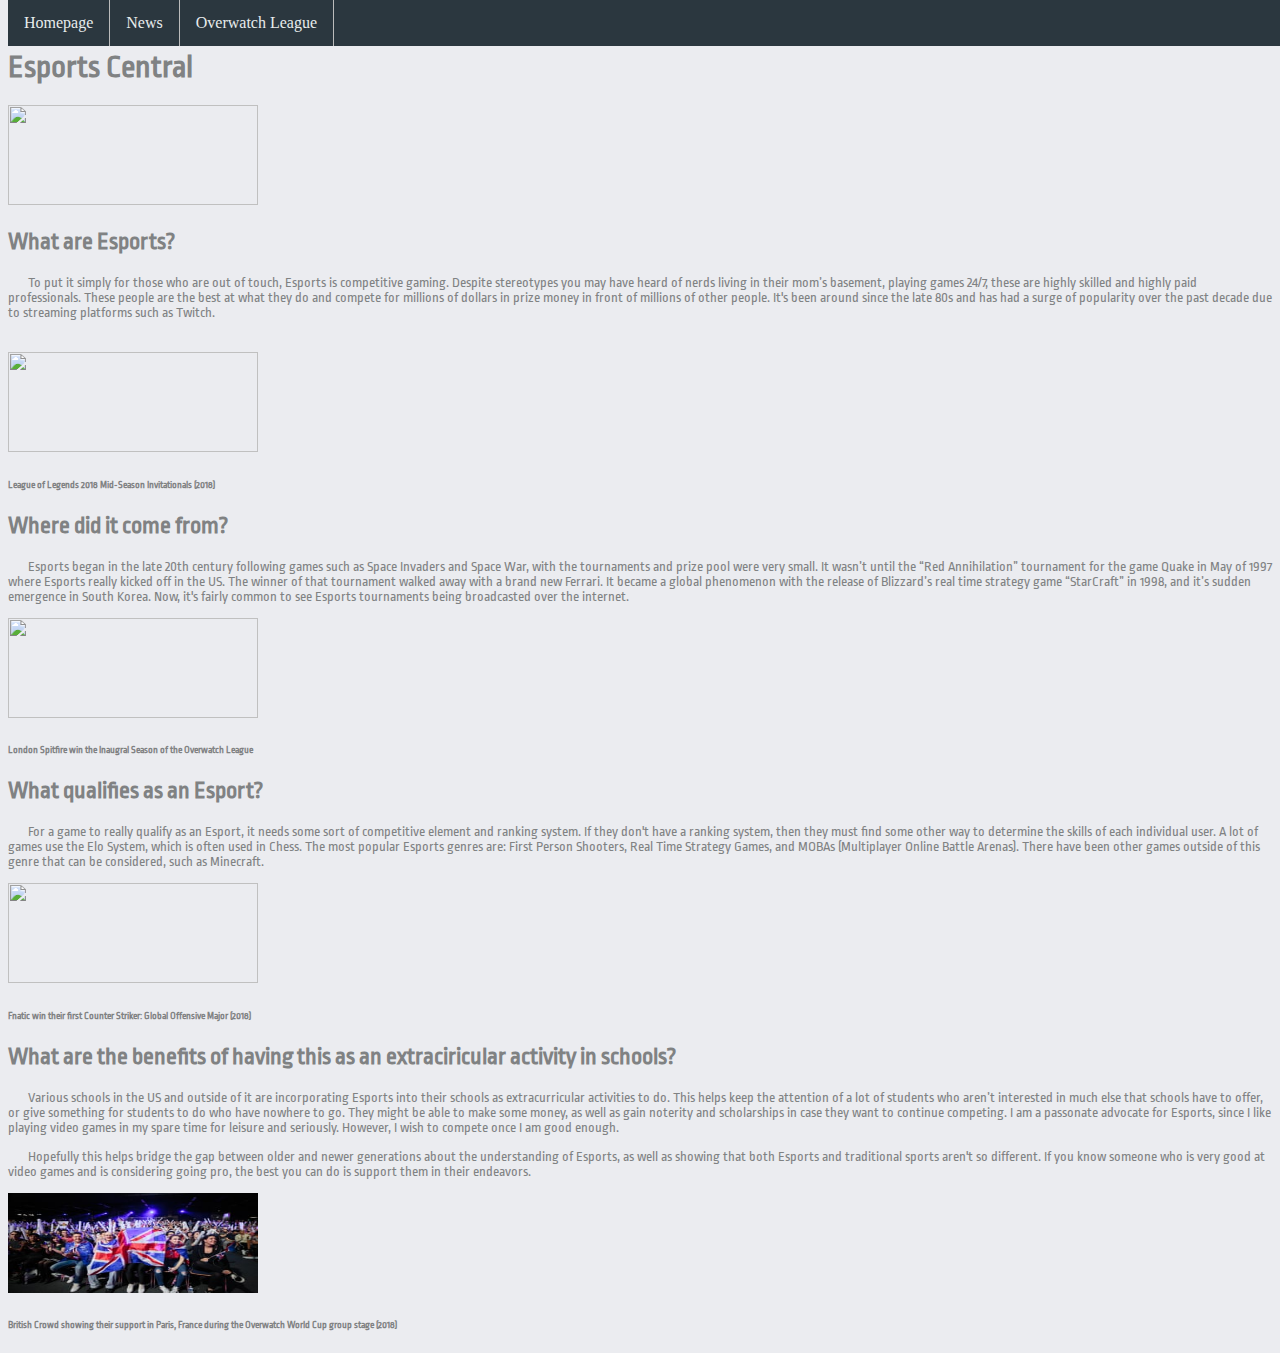
==== index.html @ 0fcca083 "Assignment complete" ====
<!DOCTYPE html>
<html>
    <head>
           <link rel = "stylesheet" href = "index.css">
           <link href="https://fonts.googleapis.com/css?family=Ropa+Sans&display=swap" rel="stylesheet">
        <title> Homepage </title>
    </head>
    <body>
        <h1> Esports Central </h1>
    <ul>
     <li><a href = "index.html"> Homepage </a></li>
    <li><a href = "News.html"> News </a></li>
     <li><a href = "OverwatchLeague.html"> Overwatch League</a></li>
    </ul>
     <img id = "heading" src = https://upload.wikimedia.org/wikipedia/commons/thumb/c/c0/LOL2016WorldsFinalsArena.jpg/300px-LOL2016WorldsFinalsArena.jpg>
    <h2> What are Esports? </h2>

    <p> To put it simply for those who are out of touch, Esports is competitive gaming.
        Despite stereotypes you may have heard of nerds living in their mom’s basement, playing games 24/7, these are highly skilled and highly paid professionals.
        These people are the best at what they do and compete for millions of dollars in prize money in front of millions of other people.
        It's been around since the late 80s and has had a surge of popularity over the past decade due to streaming platforms such as Twitch.</p>
        <br>

        <img id = "heading2" src = "https://o.aolcdn.com/images/dims?quality=85&image_uri=https%3A%2F%2Fs.aolcdn.com%2Fhss%2Fstorage%2Fmidas%2Ff10fcd5c0630ecb553f69ead07e7c318%2F206538633%2Fesports-ed.jpg&client=amp-blogside-v2&signature=d126ae108524a7756f7d4f5f9c3a93004a800422">
        <h6> League of Legends 2018 Mid-Season Invitationals (2018) </h1>

    <h2> Where did it come from? </h2>
    <p> Esports began in the late 20th century following games such as Space Invaders and Space War, with the tournaments and prize pool were very small.
        It wasn’t until the “Red Annihilation” tournament for the game Quake in May of 1997 where Esports really kicked off in the US.
        The winner of that tournament walked away with a brand new Ferrari.
        It became a global phenomenon with the release of Blizzard’s real time strategy game “StarCraft” in 1998, and it’s sudden emergence in South Korea.
        Now, it's fairly common to see Esports tournaments being broadcasted over the internet. </p>

        <img id = "heading3" src = "https://cdn2.atlantamagazine.com/wp-content/uploads/sites/4/2018/10/EsportsOverwatch4_OverwatchLeague_courtesy.jpg">
        <h6> London Spitfire win the Inaugral Season of the Overwatch League </h6>

    <h2> What qualifies as an Esport? </h2>
    <p>For a game to really qualify as an Esport, it needs some sort of competitive element and ranking system.
        If they don't have a ranking system, then they must find some other way to determine the skills of each individual user.
        A lot of games use the Elo System, which is often used in Chess.
        The most popular Esports genres are: First Person Shooters, Real Time Strategy Games, and MOBAs (Multiplayer Online Battle Arenas).
        There have been other games outside of this genre that can be considered, such as Minecraft.</p>

    <img id = "heading4" src = "https://ichef.bbci.co.uk/news/660/cpsprodpb/492E/production/_108043781_gettyimages-927730628.jpg">
    <h6> Fnatic win their first Counter Striker: Global Offensive Major (2018) </h6>

    <h2> What are the benefits of having this as an extraciricular activity in schools? </h2>
    <p> Various schools in the US and outside of it are incorporating Esports into their schools as extracurricular activities to do.
        This helps keep the attention of a lot of students who aren’t interested in much else that schools have to offer, or give something for students to do who have nowhere to go.
        They might be able to make some money, as well as gain noterity and scholarships in case they want to continue competing.
        I am a passonate advocate for Esports, since I like playing video games in my spare time for leisure and seriously. However, I wish to compete once I am good enough. </p>

    <p> Hopefully this helps bridge the gap between older and newer generations about the understanding of Esports, as well as showing that both Esports and traditional sports aren't so different.
        If you know someone who is very good at video games and is considering going pro, the best you can do is support them in their endeavors. </p>

        <img id = "heading4" src = "pictures/FranceCrowd.jpg">
        <h6> British Crowd showing their support in Paris, France during the Overwatch World Cup group stage (2018) <h6>
</body>
</html>
---- index.css ----
body{
    background-color: rgb(235, 236, 240);
}


h1{
    margin-top: 50px;
    color: #808283;
    position: static;
    font-family: 'Ropa Sans', sans-serif;
}

ul {
  list-style-type: none;
  margin: 0;
  padding: 0;
  overflow: hidden;
  background-color: #2b373f;
  position: fixed;
  top: 0;
  width: 100%;
}

li {
  float: left;
  border-right: 1px solid #bbb;
}

li a {
  display: block;
  color: #e8eced;
  text-align: center;
  padding: 14px 16px;
  text-decoration: none;
}
li a:hover {
  background-color: rgb(231, 161, 31);
}

h2{
    font-family: 'Ropa Sans', sans-serif;
    color: #808283;
}

#heading{
    position: static;
    width: 250px;
    height: 100px;
}

p{
    font-family: 'Ropa Sans', sans-serif;
    font-size: 14px;
    color: #808283;
    text-indent: 20px;
}

#heading2{
    position: static;
    width: 250px;
    height: 100px;
}

h6{
    font-family: 'Ropa Sans', sans-serif;
    font-size: 12px;
    color: #808283;
}

#heading3{
    position: static;
    width: 250px;
    height: 100px;
}

#heading4{
    position: static;
    width: 250px;
    height: 100px;
}

#heading5{
    position:static;
    width: 250px;
    height: 100px;
}
h6{
    font-family: 'Ropa Sans', sans-serif;
    font-size: 10px;
    color: #808283;
}

.picture{
    position:static;
    width: 250px;
    height: 250px;
}

form{
    color: #808283;
    font-family: 'Ropa Sans', sans-serif;
}

ol{
    color: #808283;
    font-family: 'Ropa Sans', sans-serif;
    font-size: 14px;
}

table{
    font-family: 'Ropa Sans', sans-serif;
    font-size: 14px;
    color: #808283;
    border: 1px solid #2b373f;
}
.results{
    border: 1px solid #2b373f;

}

#APEX{
    height: 300px;
    width: 300px;
}

#season1{
    height: 400px;
    width: 400px;
}

#Team{
    height: 300px;
    width: 300px
}

#GOATS{
    height: 250px;
    width: 550px;
}

#boxart{
    height: 250px;
    width: 300px;
}

#screenshot{
    height:200px;
    width: 300px;
}

#role{
    height: 250px;
    width: 300px;
}

#Fargo{
    height: 250px;
    width: 300px;
}
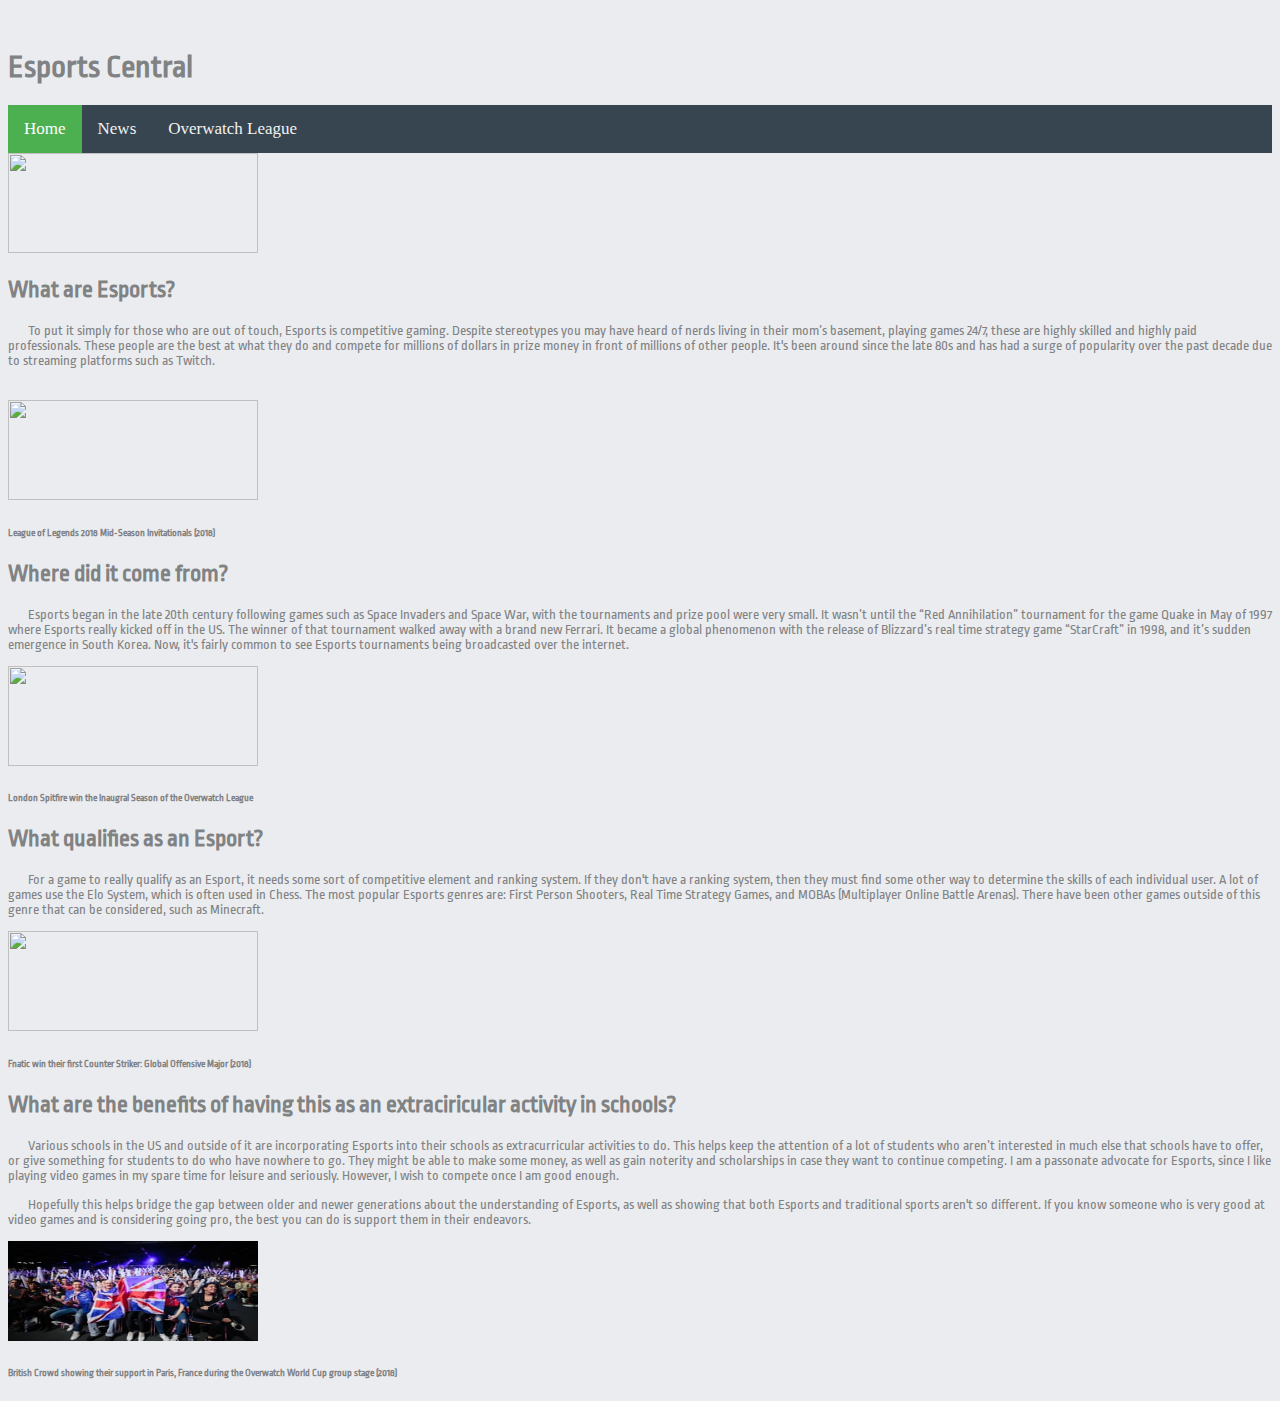
==== commit e92396da: "Finsihed assignment" ====
--- a/index.html
+++ b/index.html
@@ -7,11 +7,11 @@
     </head>
     <body>
         <h1> Esports Central </h1>
-    <ul>
-     <li><a href = "index.html"> Homepage </a></li>
-    <li><a href = "News.html"> News </a></li>
-     <li><a href = "OverwatchLeague.html"> Overwatch League</a></li>
-    </ul>
+        <div class="topnav">
+  <a class="active" href="index.html">Home</a>
+  <a href="News.html">News </a>
+  <a href="OverwatchLeague.html">Overwatch League</a>
+</div>
      <img id = "heading" src = https://upload.wikimedia.org/wikipedia/commons/thumb/c/c0/LOL2016WorldsFinalsArena.jpg/300px-LOL2016WorldsFinalsArena.jpg>
     <h2> What are Esports? </h2>
 
--- a/index.css
+++ b/index.css
@@ -10,31 +10,28 @@
     font-family: 'Ropa Sans', sans-serif;
 }
 
-ul {
-  list-style-type: none;
-  margin: 0;
-  padding: 0;
+/* Add a black background color to the top navigation */
+.topnav {
+  background-color: #36454f;
   overflow: hidden;
-  background-color: #2b373f;
-  position: fixed;
-  top: 0;
-  width: 100%;
 }
 
-li {
+.topnav a {
   float: left;
-  border-right: 1px solid #bbb;
-}
-
-li a {
-  display: block;
-  color: #e8eced;
+  color: #f2f2f2;
   text-align: center;
   padding: 14px 16px;
   text-decoration: none;
+  font-size: 17px;
 }
-li a:hover {
-  background-color: rgb(231, 161, 31);
+.topnav a:hover {
+  background-color: #ddd;
+  color: black;
+}
+
+.topnav a.active {
+  background-color: #4CAF50;
+  color: white;
 }
 
 h2{
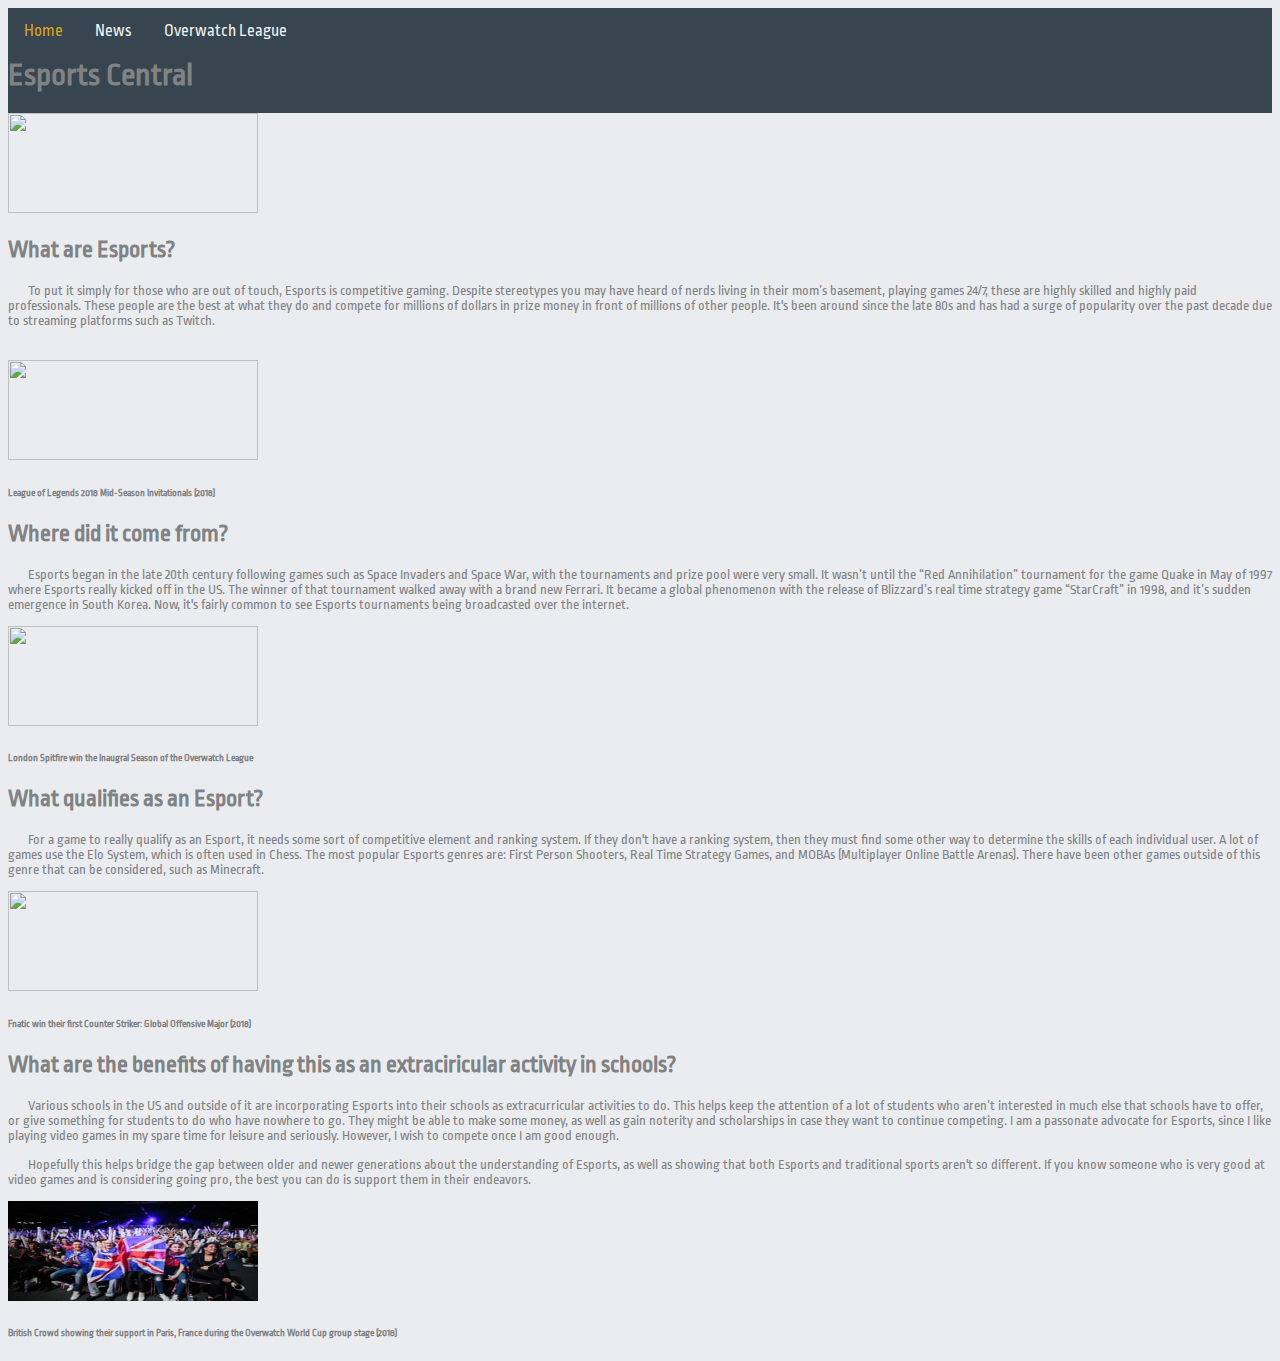
==== commit d49a916f: "Fixed errors" ====
--- a/index.html
+++ b/index.html
@@ -6,11 +6,11 @@
         <title> Homepage </title>
     </head>
     <body>
-        <h1> Esports Central </h1>
-        <div class="topnav">
+             <div class="topnav">
   <a class="active" href="index.html">Home</a>
   <a href="News.html">News </a>
   <a href="OverwatchLeague.html">Overwatch League</a>
+        <h1> Esports Central </h1>
 </div>
      <img id = "heading" src = https://upload.wikimedia.org/wikipedia/commons/thumb/c/c0/LOL2016WorldsFinalsArena.jpg/300px-LOL2016WorldsFinalsArena.jpg>
     <h2> What are Esports? </h2>
--- a/index.css
+++ b/index.css
@@ -14,6 +14,7 @@
 .topnav {
   background-color: #36454f;
   overflow: hidden;
+  font-family: 'Ropa Sans', sans-serif;
 }
 
 .topnav a {
@@ -23,15 +24,17 @@
   padding: 14px 16px;
   text-decoration: none;
   font-size: 17px;
+  font-family: 'Ropa Sans', sans-serif;
 }
 .topnav a:hover {
   background-color: #ddd;
   color: black;
+  font-family: 'Ropa Sans', sans-serif;
 }
 
 .topnav a.active {
-  background-color: #4CAF50;
-  color: white;
+  background-color: #36454f;
+  color: goldenrod;
 }
 
 h2{
